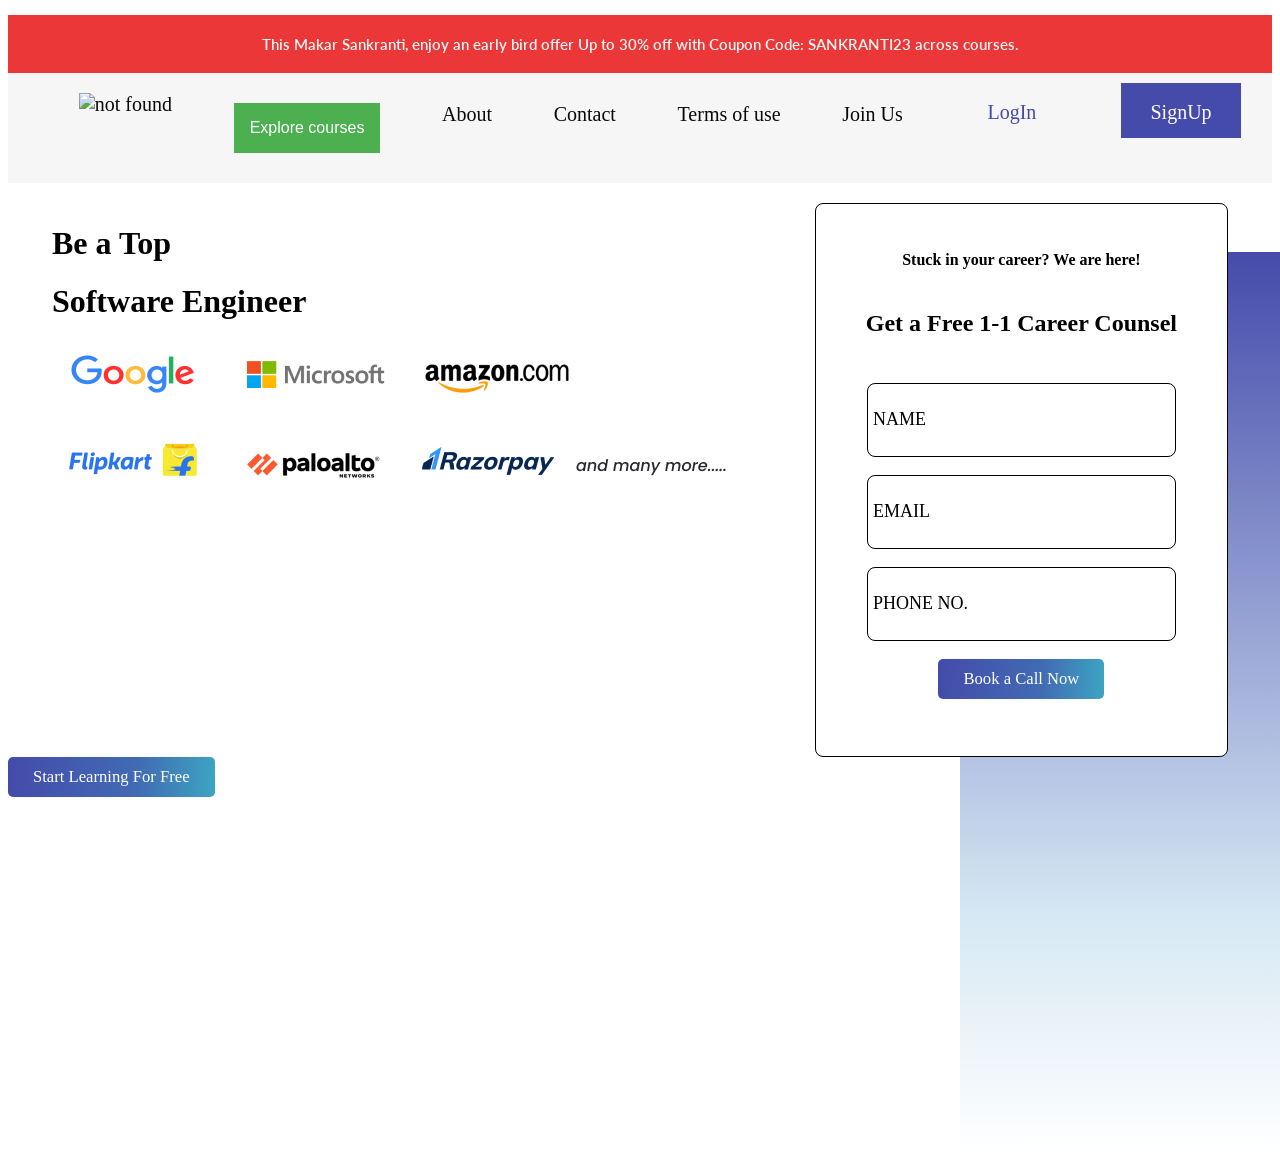
==== index.html @ 85158b44 "Rename traing1.html to index.html" ====
<!DOCTYPE html>
<html lang="en">
  <head>
    <meta charset="UTF-8" />
    <meta http-equiv="X-UA-Compatible" content="IE=edge" />
    <meta name="viewport" content="width=device-width, initial-scale=1.0" />
    <title>Document</title>
    <link rel="stylesheet" href="traing.css" />
  </head>
  <body>
    <div>
      <div>
        <header>
          <p class="top">
            This Makar Sankranti, enjoy an early bird offer Up to 30% off with
            Coupon Code: SANKRANTI23 across courses.
          </p>

          <nav class="nav">
            <ul>
              <img
                style="height: fit-content; width: fit-content"
                src="https://programmingpathshala.com/_next/image?url=%2F_next%2Fstatic%2Fmedia%2FPpaLogo.470ac8d4.png&w=384&q=10"
                alt=" not found"
              />
              <li>
                <div class="dropdown">
                  <button class="dropbtn">Explore courses</button>
                  <div class="dropdown-content">
                    <a href="#">Renaissance <br /></a>
                    <p>
                      Master Data Structure bh, Algorithms and System Design
                    </p>
                    <a href="#">Low Level Design for Professionals</a>
                    <p>
                      Design and write highly extensible, maintainable and
                      readable code as per industry standards.
                    </p>

                    <a href="#">Begin with c++</a>
                    <span>coming soon</span>
                  </div>
                </div>
              </li>
              <li>
                <a href="#"> About </a>
              </li>
              <li>
                <a href="#"> Contact </a>
              </li>
              <li><a href="#"> Terms of use </a></li>
              <li>
                <a href="#"> Join Us </a>
              </li>
              <button id="but1">LogIn</button>
              <button id="but2">SignUp</button>
            </ul>
          </nav>
        </header>
        <div class="dev2">
          <div>
            <h1>Be a Top</h1>
            <h1>Software Engineer</h1>
            <img src="./image/logo1.png" alt=" no image found" />
          </div>

          <div class="form">
            <h4 style="font: size 13px">Stuck in your career? We are here!</h4>
            <h2>Get a Free 1-1 Career Counsel</h2>
            <div class="lable-div">
              <input type="text" value="NAME" class="ll" />
              <br />

              <input type="email" class="ll" value="EMAIL" />
              <br />

              <input type="tel" class="ll" value="PHONE NO." />
              <br />
              <button class="action-button">Book a Call Now</button>
            </div>
          </div>

          <div class="bg-linear-color"></div>
        </div>
        <div>
          <button class="action-button">Start Learning For Free</button>
        </div>
      </div>
    </div>
  </body>
</html>
---- traing.css ----
@import url('https://fonts.googleapis.com/css2?family=Lato:ital,wght@1,300&display=swap'); 

.top{
    font-family: 'Lato', sans-serif;
    text-align: center;
    font-size: 1.2vw;
    color: rgb(250, 246, 246);
    font-weight: 600;
    background: #eb3737;
box-shadow: 0px 4px 5px rgba(0, 0, 0, 0.03);
padding-top: 20px;
padding-bottom: 20px;
margin-bottom: 0%;

}
.nav * {
display: flex;
justify-content:space-around;
text-decoration: none;
background-color: rgb(247, 246, 247);
font-size: 20px;
color: rgb(10, 9, 9);
padding-top: 10px;
margin-top: 0%;
padding-bottom: 10px;
}
 

#but1{
    height: 55px;
    width: 95px;
    padding-top: 18px;
    border: none;
    color: #444bab;
    cursor: pointer;
    font-size: 20px;
    font-family: Poppins-SemiBold;
    
    
}
#but2{
    height: 55px;
    width: 120px;
    background-color: #444bab;
    color: white;
    border: none;
    padding-top: 18px;
    font-family: Poppins-SemiBold;
   
}


.dropbtn {
    background-color: #4CAF50;
    color: white;
    padding: 16px;
    font-size: 16px;
    border: none;
    cursor: pointer;
  }
  
  .dropdown {
    position: relative;
    display: inline-block;
  }
  
  .dropdown-content {
    display: none;
    position: absolute;
    background-color: #f9f9f9;
    width: max-content;
    box-shadow: 0px 8px 16px 0px rgba(0,0,0,0.2);
    z-index: 1;
  }
  
  .dropdown-content a {
    color: black;
    padding: 12px 16px;
    text-decoration: none;
    display: block;
  }
  
  .dropdown-content a:hover {background-color: #f1f1f1}
  
  .dropdown:hover .dropdown-content {
    display: block;
  }
  
  .dropdown:hover .dropbtn {
    background-color: #3e8e41;
  }

  .dev2{
    display: flex;
    justify-content: space-around;
  }
  .form{
    border:thin solid black;
    padding-top: 2vw;
    padding-right: 2vw;
    padding-bottom: 2vw;
    padding-left: 2vw;
    background:white;
    align-items: center;
    border-radius: 8px;
    z-index: 1;
    display: flex;
    flex-flow: column; 
  height: 500px;

  font-family: Poppins!important;
 }

  .bg-linear-color {
    position: absolute;
    padding-top: 0;
    top: 28%;
    height: 100%;
    right: 0;
    content: "";
    width: 25vw;
    background: linear-gradient(180deg,#444bab,rgba(99,167,211,.266) 73.44%,rgba(110,200,225,0));
    z-index: 0;
}

.lable-div{
  padding: 2vw;
    background: #fff;
    display: flex;
    flex-direction: column;
    align-items: center;
    font-family: Poppins!important;
    z-index: 2;
    
    
   
}
.ll{
  height:70px;
  width:300px;
  border-radius: 8px;
  font-size: 18px;
  font-family: Poppins!important;
  padding-left: 5px;
  border:thin solid black;
}

.action-button {
  color: #fff;
  background: linear-gradient(93.53deg,#444bab,#416bb3 62.5%,#3ca5c2);
  font-family: Poppins-SemiBold;
  text-transform: "capitalize";
  font-size: 1.3vw;
  white-space: nowrap;
  border: none;
  padding: .8vw 25px;
  border-radius: 5px;
  cursor: pointer;
}
.action-button:hover span{
  padding-right: 25px;

}
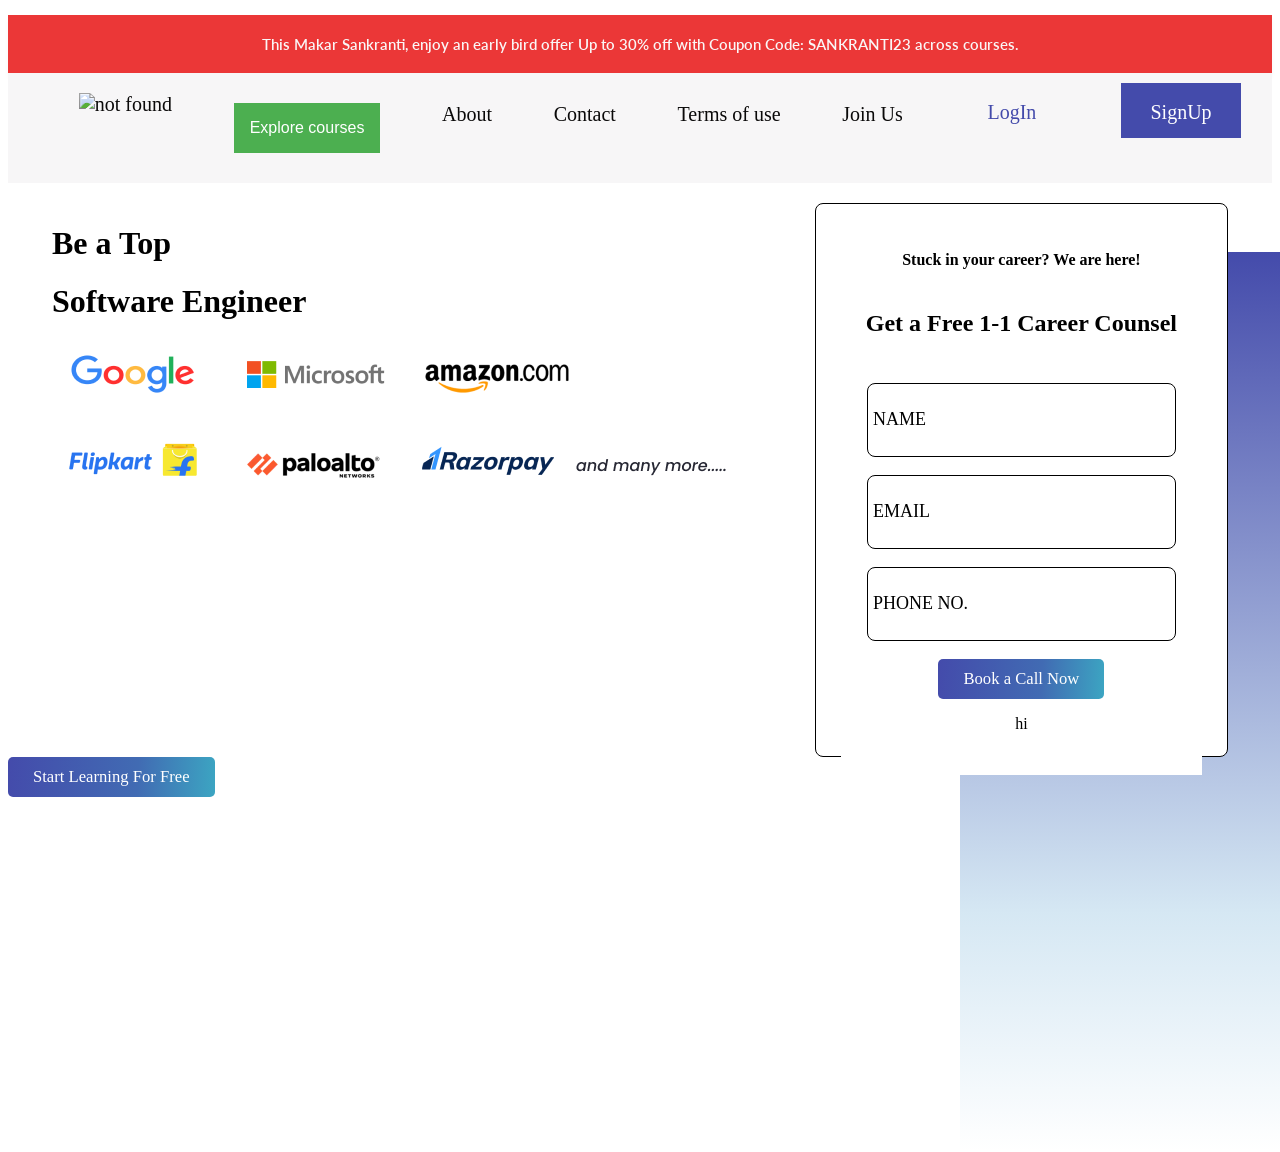
==== commit e19432da: "Update index.html" ====
--- a/index.html
+++ b/index.html
@@ -77,6 +77,7 @@
               <input type="tel" class="ll" value="PHONE NO." />
               <br />
               <button class="action-button">Book a Call Now</button>
+              <p>hi </p>
             </div>
           </div>
 
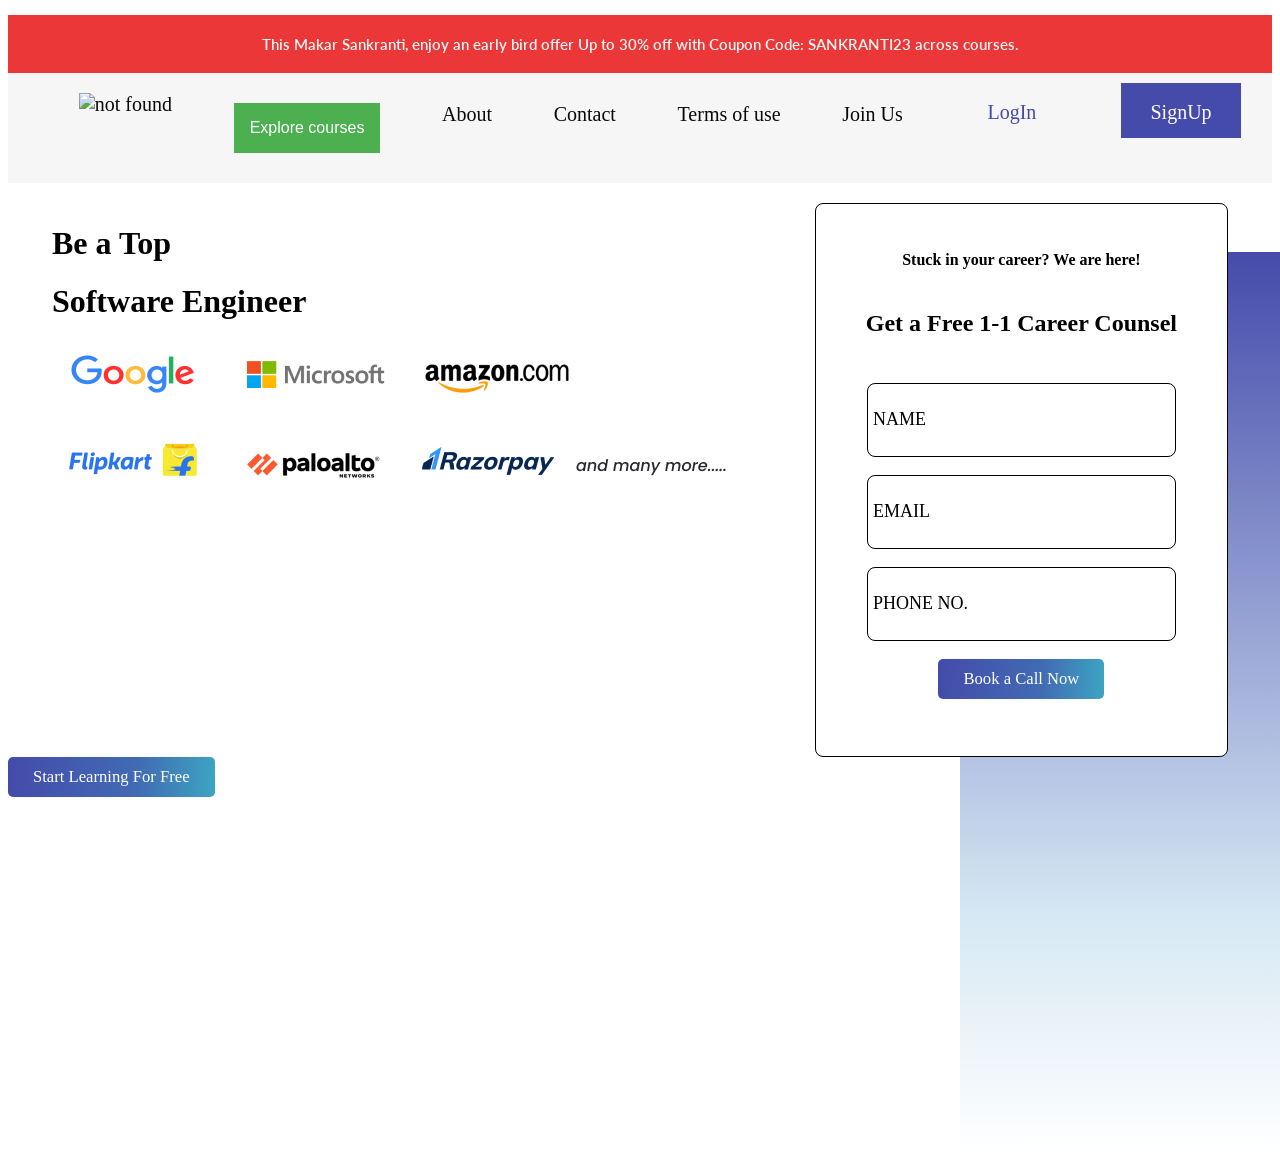
==== commit 9e967545: "Update index.html" ====
--- a/index.html
+++ b/index.html
@@ -77,7 +77,7 @@
               <input type="tel" class="ll" value="PHONE NO." />
               <br />
               <button class="action-button">Book a Call Now</button>
-              <p>hi </p>
+              
             </div>
           </div>
 
